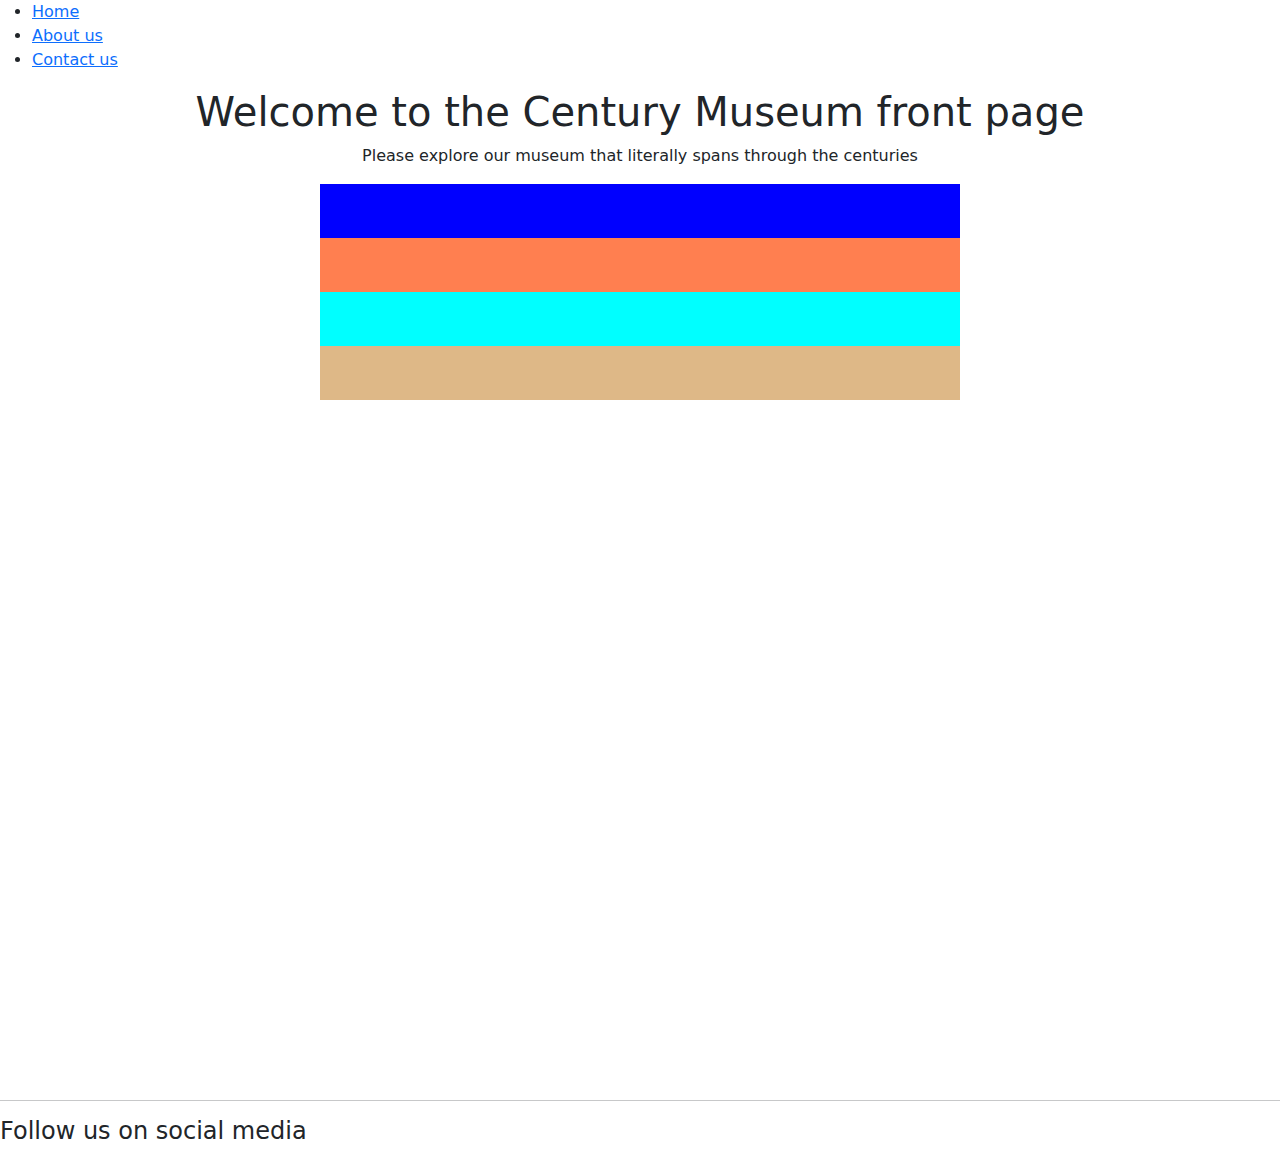
==== index.html @ 048453ae "MVP done" ====
<!DOCTYPE html>
<html lang="en">
<head>
    <meta charset="UTF-8">
    <meta name="viewport" content="width=device-width, initial-scale=1.0">
    <title>Museum-by-centuries-app</title>
    <link href="https://cdn.jsdelivr.net/npm/bootstrap@5.3.3/dist/css/bootstrap.min.css" rel="stylesheet" integrity="sha384-QWTKZyjpPEjISv5WaRU9OFeRpok6YctnYmDr5pNlyT2bRjXh0JMhjY6hW+ALEwIH" crossorigin="anonymous">
    <link rel="stylesheet" href="./styles/styles.css">
</head>
<body class="home-page">

    <!-- NAVBAR -->
    <header>
        <nav>
            <ul>
                <li><a href="#">Home</a></li>
                <li><a href="#">About us</a></li>
                <li><a href="#footer">Contact us</a></li>
            </ul>
        </nav>
    </header>

    <!-- MUSEUM LAYOUT -->
    <section id="main-section">
        <h1>Welcome to the Century Museum front page</h1>
        <p>Please explore our museum that literally <span>spans through the centuries</span></p>
        <div id="main-museum-div">
            <div id="museum-floor-container">
                <div id="first-room" class="museum-room">
                    <h3 class="hover-text">1600s</h3>
                    <img class="bckg-img" src="" alt="">
                    <div class="button-container">
                        <button class="select-person">Choose person</button>
                        <button class="view-room">View room</button>
                    </div>
                </div>
                <div id="second-room" class="museum-room">
                    <h3 class="hover-text">1700s</h3>
                    <img class="bckg-img" src="" alt="">
                    <div class="button-container">
                        <button class="select-person">Choose person</button>
                        <button class="view-room">View room</button>
                    </div>
                </div>
                <div id="third-room" class="museum-room">
                    <h3 class="hover-text">1800s</h3>
                    <img class="bckg-img" src="" alt="">
                    <div class="button-container">
                        <button class="select-person">Choose person</button>
                        <button class="view-room">View room</button>
                    </div>
                </div>
                <div id="fourth-room" class="museum-room">
                    <h3 class="hover-text">1900s</h3>
                    <img class="bckg-img" src="" alt="">
                    <div class="button-container">
                        <button class="select-person">Choose person</button>
                        <button class="view-room">View room</button>
                    </div>
                </div>
            </div>
        </div>

    </section>

    <!-- FOOTER -->
    <footer>
        <hr>
        <h4>Follow us on social media</h4>
        <!-- <div class="social-media">
            <a href="https://www.facebook.com/?"><img src="https://upload.wikimedia.org/wikipedia/commons/5/51/Facebook_f_logo_%282019%29.svg" alt="Facebook">Facebook</a>
            <a href="https://x.com/?lang=eng"><img src="https://upload.wikimedia.org/wikipedia/en/6/60/Twitter_Logo_Blue.svg" alt="Twitter">Twitter</a>
            <a href="https://www.instagram.com/"><img src="https://upload.wikimedia.org/wikipedia/commons/a/a5/Instagram_icon.png" alt="Instagram">Instagram</a>
        </div> -->
    </footer>
    
    <script src="https://cdn.jsdelivr.net/npm/bootstrap@5.3.3/dist/js/bootstrap.min.js" integrity="sha384-0pUGZvbkm6XF6gxjEnlmuGrJXVbNuzT9qBBavbLwCsOGabYfZo0T0to5eqruptLy" crossorigin="anonymous"></script>
    <script src="./roomClass.js" type="module"></script>
    <script src="./index.js" type="module"></script>
</body>
</html>
---- styles/styles.css ----
/* FRONT PAGE */

#main-section {
    text-align: center;
}

#main-museum-div {
    display: flex;
    flex-direction: column;
    align-items: center;
    justify-content: center;
}

#museum-floor-container {
    height: 100vh;
    width: 50vw
}

.museum-room h3 {
    display: none
    
}

.museum-room:hover h3 {
    display: block
}

.museum-room {
    cursor: pointer
}

#first-room {
    background-color: blue;
}

#second-room {
    background-color: coral;
}

#third-room {
    background-color: aqua;
}

#fourth-room {
    background-color: burlywood;
}

.button-container {
    display: flex;
    justify-content: center;
    align-items: center
}

.button-container {
    opacity: 0;
    transition: opacity 0.5s ease;
    visibility: hidden
}

.button-container.active {
    opacity: 1;
    visibility: visible
}

span {}

/* HISTORICAL PERSON PAGE */

#overview-of-persons-container {
    display: flex;
    flex-direction: column;
    align-items: center
}

.carousel-item {
    height: 32rem;
    width: 50vw;
    background-color: aliceblue
}


/* ROOM VIEW PAGE */

body .room-view {
    display: flex;
    justify-content: center;
    align-items: center;
    min-height: 100vh;
    perspective: 1px;
    overflow-x: hidden;
}

#category-of-persons-of-history {
    background-attachment: fixed;
    background-size: cover;
    background-position: center;
}

.person-card {
    position: relative;
    width: 400px;
    height: 600px;
    perspective: 1000px;
    transform-style: preserve-3d;
}

.front, .back {
    position: absolute;
    width: 100%;
    height: 100%;
    backface-visibility: hidden;
    transition: transform 0.8s ease-in-out;
    overflow: hidden;
    transform-origin: left;
}

.back {
    transform: rotateY(180deg);
}

.card.show-back .front {
    transform: rotateY(-180deg)
}

.card.show-back .back {
    transform: rotateY(0deg)
}

.card.show-back .person-details {
    display: none;
}

.person-image {
    width: 100%;
    height: 100%;
    object-fit: cover;
    transition: opacity 0.5s ease;
}

.person-overlay {
    position: absolute;
    top: 0;
    left: 0;
    width: 100%;
    height: 100%;
    background: rgba(0, 0, 0, 0.6);
    display: flex;
    opacity: 0;
    flex-direction: column;
    justify-content: center;
    align-items: center;
    transition: opacity 0.5s ease;
}

.person-card:hover .person-overlay {
    opacity: 1;
}

.person-info {
    color: white;
    text-align: center;
    opacity: 0;
    transition: opacity 0.5s ease;
}

.person-card:hover .person-info {
    opacity: 1;
}

.more-info {
    margin-top: 10px;
    cursor: pointer;
}

.person-details {
    bottom: 0;
    left: 0;
    width: 100%;
    text-align: center;
    background: rgba(0, 0, 0, 0.8);
    position: absolute;
    overflow: visible;
}

.full-bio {
    font-style: italic;
    font-size: 14px;
    position: absolute;
    color: white;
    left: 0;
    width: 100%;
    padding: 10px;
    top: 100%;
    animation: scrollUp var(--bio-animation-duration) forwards;
    animation-timing-function: linear;
}

@keyframes scrollUp {
    to {
        top: 25%;
    }
}

.person-details.show-full-bio .full-bio {
    animation-play-state: running
}

.person-card.click-indicator {
    cursor: pointer;
    border: 2px solid transparent;
    border-image: linear-gradient(
      to right,
      rgba(255, 255, 255, 0.2),
      rgba(255, 255, 255, 1),
      rgba(255, 255, 255, 0.2)
    ) 1;
    border-image-slice: 1;
    background-clip: padding-box;
  
    animation: glowingBorder 3s linear infinite;
  }
  
  @keyframes glowingBorder {
    0% {
      border-image-source: linear-gradient(to right, rgba(255, 255, 255, 0.2), rgba(255, 255, 255, 1), rgba(255, 255, 255, 0.2));
    }
    50% {
      border-image-source: linear-gradient(to right, rgba(255, 255, 255, 1), rgba(255, 255, 255, 0.2), rgba(255, 255, 255, 1));
    }
    100% {
      border-image-source: linear-gradient(to right, rgba(255, 255, 255, 0.2), rgba(255, 255, 255, 1), rgba(255, 255, 255, 0.2));
    }
  }

.notable-work {
    position: absolute;
    top: 0;
    left: 0;
    width: 100%;
    height: 100%;
    background: rgba(0, 0, 0, 0.9);
    display: flex;
    flex-direction: column;
    justify-content: center;
    align-items: center;
    text-align: center;
    transition: transform 0.6s ease-in-out;
    backface-visibility: hidden;
}

.notable-work img {
    max-width: 80%;
    margin-bottom: 10px;
}

.notable-work p {
    padding: 0 10px;
    color: white;
    text-shadow: 1px 1px 2px black;
}
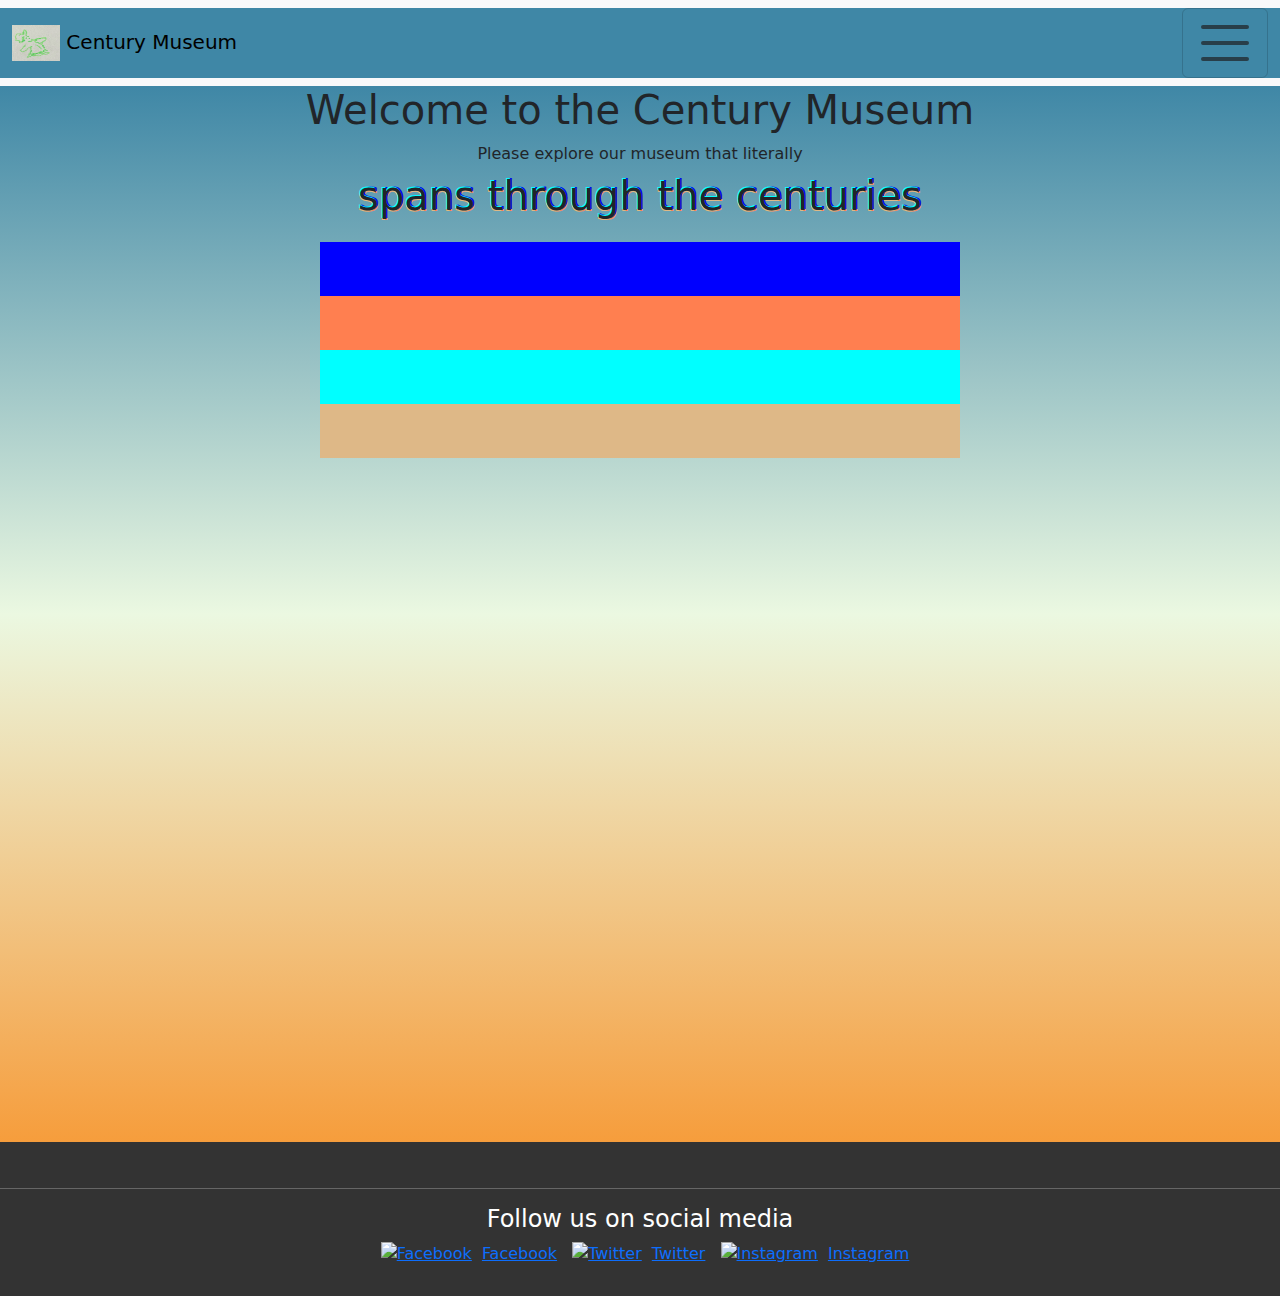
==== commit 8a009fc5: "styling the pages and changing the way persons are displayed inside the view-room" ====
--- a/index.html
+++ b/index.html
@@ -7,23 +7,35 @@
     <link href="https://cdn.jsdelivr.net/npm/bootstrap@5.3.3/dist/css/bootstrap.min.css" rel="stylesheet" integrity="sha384-QWTKZyjpPEjISv5WaRU9OFeRpok6YctnYmDr5pNlyT2bRjXh0JMhjY6hW+ALEwIH" crossorigin="anonymous">
     <link rel="stylesheet" href="./styles/styles.css">
 </head>
-<body class="home-page">
+<body id="home-page">
 
     <!-- NAVBAR -->
     <header>
-        <nav>
-            <ul>
-                <li><a href="#">Home</a></li>
-                <li><a href="#">About us</a></li>
-                <li><a href="#footer">Contact us</a></li>
-            </ul>
+        <nav class="navbar bg-body-tertiary">
+            <div class="container-fluid coloring-nav">
+                <a class="navbar-brand" href="#">
+                    <img src="./images/logo/logo_of_the_Century_museum.jpg" alt="logo" width="48" height="36" class="d-inline-block align-text-middle">
+                Century Museum
+                </a>
+                <button class="navbar-toggler" type="button" data-bs-toggle="collapse" data-bs-target="#navbarNavAltMarkup" aria-controls="navbarNavAltMarkup" aria-expanded="false" aria-label="Toggle navigation">
+                    <span class="navbar-toggler-icon"></span>
+                  </button>
+                  <div class="collapse navbar-collapse" id="navbarNavAltMarkup">
+                    <div class="navbar-nav">
+                      <a class="nav-link active" aria-current="page" href="#">Home</a>
+                      <a class="nav-link" href="#">Features</a>
+                      <a class="nav-link" href="#about">About us</a>
+                      <a class="nav-link" href="#footer">Contact us</a>
+                    </div>
+                  </div>
+            </div>
         </nav>
     </header>
 
     <!-- MUSEUM LAYOUT -->
     <section id="main-section">
-        <h1>Welcome to the Century Museum front page</h1>
-        <p>Please explore our museum that literally <span>spans through the centuries</span></p>
+        <h1>Welcome to the Century Museum</h1>
+        <p>Please explore our museum that literally <br><span>spans through the centuries</span></p>
         <div id="main-museum-div">
             <div id="museum-floor-container">
                 <div id="first-room" class="museum-room">
@@ -64,14 +76,14 @@
     </section>
 
     <!-- FOOTER -->
-    <footer>
+    <footer id="footer">
         <hr>
         <h4>Follow us on social media</h4>
-        <!-- <div class="social-media">
+        <div class="social-media">
             <a href="https://www.facebook.com/?"><img src="https://upload.wikimedia.org/wikipedia/commons/5/51/Facebook_f_logo_%282019%29.svg" alt="Facebook">Facebook</a>
-            <a href="https://x.com/?lang=eng"><img src="https://upload.wikimedia.org/wikipedia/en/6/60/Twitter_Logo_Blue.svg" alt="Twitter">Twitter</a>
+            <a href="https://x.com/?lang=eng"><img src="https://upload.wikimedia.org/wikipedia/commons/thumb/c/ce/X_logo_2023.svg/240px-X_logo_2023.svg.png" alt="Twitter">Twitter</a>
             <a href="https://www.instagram.com/"><img src="https://upload.wikimedia.org/wikipedia/commons/a/a5/Instagram_icon.png" alt="Instagram">Instagram</a>
-        </div> -->
+        </div>
     </footer>
     
     <script src="https://cdn.jsdelivr.net/npm/bootstrap@5.3.3/dist/js/bootstrap.min.js" integrity="sha384-0pUGZvbkm6XF6gxjEnlmuGrJXVbNuzT9qBBavbLwCsOGabYfZo0T0to5eqruptLy" crossorigin="anonymous"></script>
--- a/styles/styles.css
+++ b/styles/styles.css
@@ -1,9 +1,46 @@
 
+
+/* GENERAL STYLING */
+
+.coloring-nav {
+    background-color: #3f87a6;
+}
+
+footer {
+    background-color: #333;
+    color: #fff;
+    padding: 30px 0;
+    text-align: center;
+}
+
+.footer-links a {
+    text-decoration: none;
+    color: #fff;
+    margin: 0 10px;
+}
+
+.footer-links a:hover {
+    text-decoration: underline;
+}
+
+.social-media img {
+    width: 30px;
+    margin: 0 10px;
+}
+
+span {
+    font-size: 40px;
+    text-shadow: -1px -1px 0 aqua,
+    1px -1px 0 blue,
+    -1px 1px 0 burlywood,
+    1px 1px 0 coral;
+}
 
 /* FRONT PAGE */
 
 #main-section {
     text-align: center;
+    background: linear-gradient(#3f87a6, #ebf8e1, #f69d3c);
 }
 
 #main-museum-div {
@@ -64,46 +101,102 @@
     visibility: visible
 }
 
-span {}
+
+
 
 /* HISTORICAL PERSON PAGE */
 
 #overview-of-persons-container {
+    padding-top: 45px;
+    background-color: beige;
     display: flex;
     flex-direction: column;
-    align-items: center
+    align-items: center;
+}
+
+#overview-of-persons-container #welcome-text {
+    text-align: justify;
+    text-align-last: center;
 }
 
 .carousel-item {
     height: 32rem;
     width: 50vw;
-    background-color: aliceblue
-}
-
+    transition: transform 0.6s ease, opacity 0.6s ease;
+}
+
+.carousel-inner {
+    overflow: hidden;
+}
+
+.selected-person {
+    background-color: lightgray;
+}
+
+button:disabled {
+    opacity: 0.65;
+    cursor: not-allowed;
+}
+
+#persons-action-container {
+    display: flex;
+    justify-content: space-evenly;
+}
+
+#notification-container {
+    display: none;
+    position: fixed;
+    top: 10px;
+    right: 10px;
+    z-index: 100;
+    background-color: deepskyblue;
+    color: purple;
+    padding: 10px;
+    border-radius: 5px;
+}
 
 /* ROOM VIEW PAGE */
 
-body .room-view {
-    display: flex;
-    justify-content: center;
-    align-items: center;
-    min-height: 100vh;
-    perspective: 1px;
-    overflow-x: hidden;
-}
-
 #category-of-persons-of-history {
-    background-attachment: fixed;
-    background-size: cover;
-    background-position: center;
+    background-color: beige;
+}
+
+#persons-on-display {
+    background-color: beige;
+    display: flex;
+    flex-direction: row;
+}
+
+#message-container {
+    font-size: 25px;
+    display: none;
+    text-align: center;
+    margin-top: 20px;
+}
+
+#message-container a {
+    color: blue;
+    text-decoration: none;
+    cursor: pointer;
+}
+
+#message-container a:hover {
+    text-decoration: underline;
 }
 
 .person-card {
+    flex-grow: 1;
+    background-color: beige;
     position: relative;
-    width: 400px;
-    height: 600px;
+    max-width: 400px;
+    height: 550px;
     perspective: 1000px;
     transform-style: preserve-3d;
+    transition: width 0.3s ease;
+}
+
+.person-card:hover {
+    width: 450px;
 }
 
 .front, .back {
@@ -133,8 +226,7 @@
 }
 
 .person-image {
-    width: 100%;
-    height: 100%;
+    max-width: 100%;
     object-fit: cover;
     transition: opacity 0.5s ease;
 }
@@ -152,6 +244,7 @@
     justify-content: center;
     align-items: center;
     transition: opacity 0.5s ease;
+    overflow: hidden;
 }
 
 .person-card:hover .person-overlay {
@@ -159,6 +252,7 @@
 }
 
 .person-info {
+    width: 100%;
     color: white;
     text-align: center;
     opacity: 0;
@@ -174,65 +268,17 @@
     cursor: pointer;
 }
 
-.person-details {
-    bottom: 0;
-    left: 0;
-    width: 100%;
-    text-align: center;
-    background: rgba(0, 0, 0, 0.8);
+.full-bio {
+    display: none;
     position: absolute;
-    overflow: visible;
-}
-
-.full-bio {
+    margin-top: 5px;
+    text-align: center;
     font-style: italic;
     font-size: 14px;
-    position: absolute;
     color: white;
-    left: 0;
-    width: 100%;
-    padding: 10px;
-    top: 100%;
-    animation: scrollUp var(--bio-animation-duration) forwards;
-    animation-timing-function: linear;
-}
-
-@keyframes scrollUp {
-    to {
-        top: 25%;
-    }
-}
-
-.person-details.show-full-bio .full-bio {
-    animation-play-state: running
-}
-
-.person-card.click-indicator {
-    cursor: pointer;
-    border: 2px solid transparent;
-    border-image: linear-gradient(
-      to right,
-      rgba(255, 255, 255, 0.2),
-      rgba(255, 255, 255, 1),
-      rgba(255, 255, 255, 0.2)
-    ) 1;
-    border-image-slice: 1;
-    background-clip: padding-box;
-  
-    animation: glowingBorder 3s linear infinite;
-  }
-  
-  @keyframes glowingBorder {
-    0% {
-      border-image-source: linear-gradient(to right, rgba(255, 255, 255, 0.2), rgba(255, 255, 255, 1), rgba(255, 255, 255, 0.2));
-    }
-    50% {
-      border-image-source: linear-gradient(to right, rgba(255, 255, 255, 1), rgba(255, 255, 255, 0.2), rgba(255, 255, 255, 1));
-    }
-    100% {
-      border-image-source: linear-gradient(to right, rgba(255, 255, 255, 0.2), rgba(255, 255, 255, 1), rgba(255, 255, 255, 0.2));
-    }
-  }
+    width: 100%;
+    padding: 5px;
+}
 
 .notable-work {
     position: absolute;
@@ -248,6 +294,7 @@
     text-align: center;
     transition: transform 0.6s ease-in-out;
     backface-visibility: hidden;
+    cursor: pointer;
 }
 
 .notable-work img {
